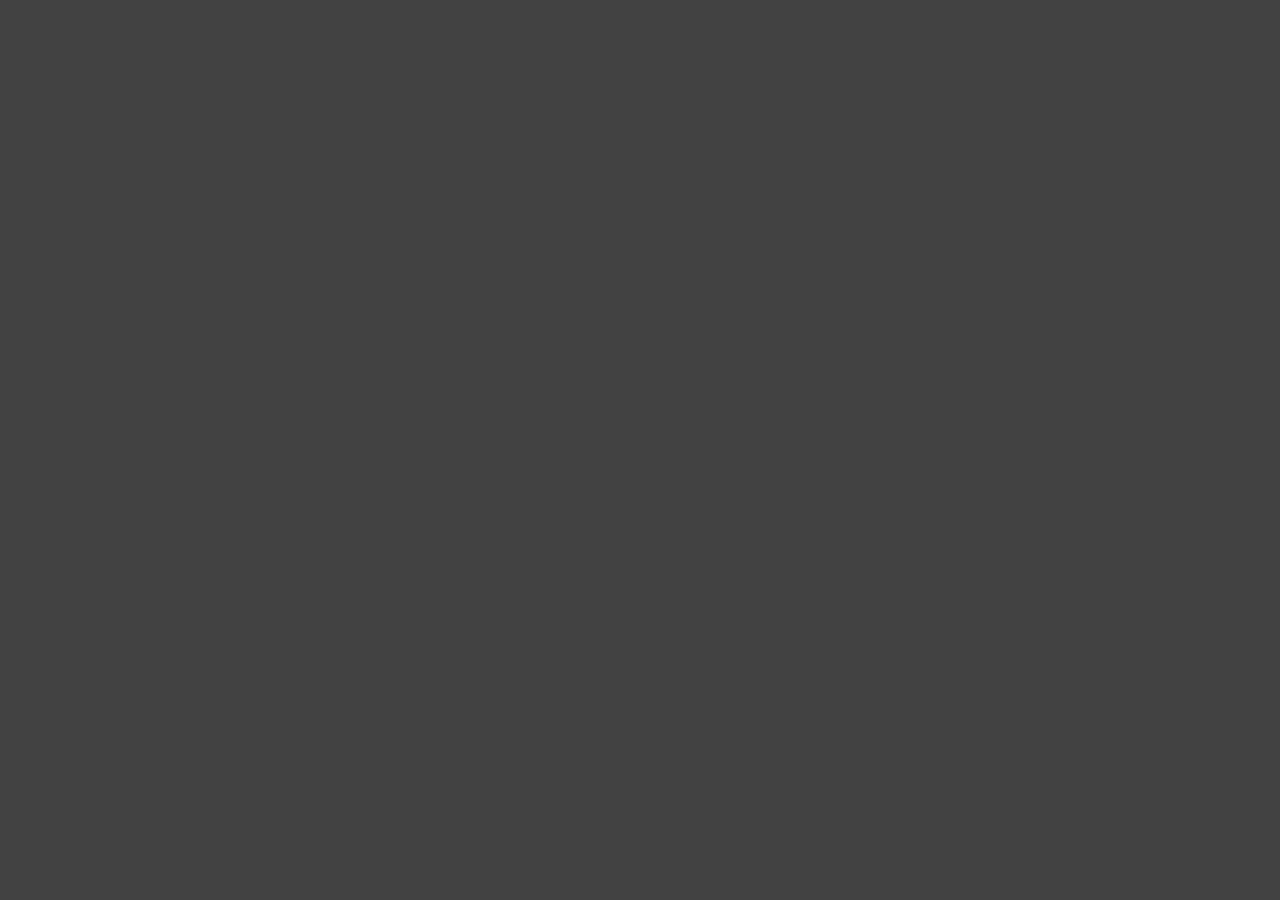
==== example/index.html @ fa62b3d4 "refactory" ====
<!DOCTYPE html>
<html lang="en">

<head>
    <meta charset="UTF-8" />
    <meta http-equiv="X-UA-Compatible" content="IE=edge" />
    <meta name="viewport" content="width=device-width, initial-scale=1.0" />
    <title>Chart</title>
    <style>
        body {
            background-color: #424242;
        }

        .chart {
            margin: auto;
            display: block;
            height: 12rem;
        }

        .chart> poligon,
        .chart> rect {
            stroke-miterlimit: 10;
            stroke-linecap: round;
            stroke-linejoin: round;
            stroke: #fff;
            stroke-width: .05;
        }

        .front { fill: var(--front) }
        .side { fill: var(--side) }
        .top { fill: var(--top) }

        .line {
            fill: none;
            stroke: #000000cf;
            stroke-miterlimit: 10;
            stroke-width: 1;
        }

        .blue { --front: #5ab4fd; --side: #369bee; --top: #369bee }
        .red { --front: #fd625a; --side: #fb3a30; --top: #fb3a30 }
        .orange { --front: #ff8454; --side: #f0703d; --top: #f0703d }
        .yellow { --front: #ffc354; --side: #f0b13d; --top: #f0b13d }
        .green { --front: #6ae160; --side: #49cc3e; --top: #49cc3e }
    </style>
</head>

<body>
    <script src="index.js"></script>
</body>

</html>
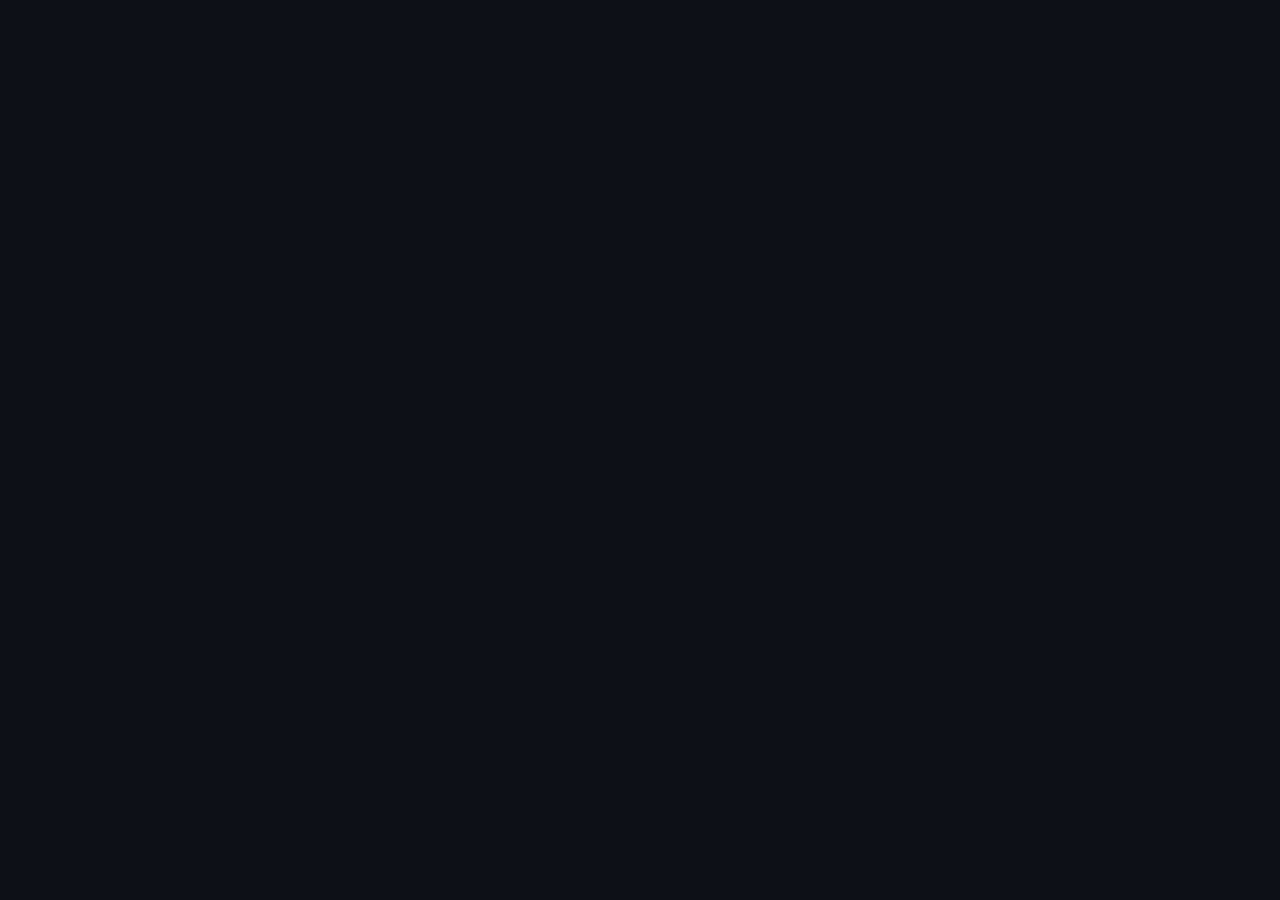
==== commit 5734bca2: "svg chart" ====
--- a/example/index.html
+++ b/example/index.html
@@ -8,40 +8,42 @@
     <title>Chart</title>
     <style>
         body {
-            background-color: #424242;
+            background-color: #0d1117;
         }
-
         .chart {
             margin: auto;
             display: block;
             height: 12rem;
         }
-
         .chart> poligon,
         .chart> rect {
-            stroke-miterlimit: 10;
-            stroke-linecap: round;
-            stroke-linejoin: round;
-            stroke: #fff;
-            stroke-width: .05;
+            /* stroke-miterlimit: 10; */
+            /* stroke-linecap: round; */
+            /* stroke-linejoin: round; */
+            /* stroke: #fff; */
+            /* stroke-width: .05; */
         }
-
-        .front { fill: var(--front) }
-        .side { fill: var(--side) }
-        .top { fill: var(--top) }
-
         .line {
             fill: none;
-            stroke: #000000cf;
+            stroke: #ffffffde;
             stroke-miterlimit: 10;
             stroke-width: 1;
         }
+        .front.blue { fill: #369bee; }
+        .side.blue { fill: #3183c5; }
+        .top.blue { fill: #5ab4fd; }
 
-        .blue { --front: #5ab4fd; --side: #369bee; --top: #369bee }
-        .red { --front: #fd625a; --side: #fb3a30; --top: #fb3a30 }
-        .orange { --front: #ff8454; --side: #f0703d; --top: #f0703d }
-        .yellow { --front: #ffc354; --side: #f0b13d; --top: #f0b13d }
-        .green { --front: #6ae160; --side: #49cc3e; --top: #49cc3e }
+        .front.orange { fill: #f0703d; }
+        .side.orange { fill: #d76031; }
+        .top.orange { fill: #ff8454; }
+
+        .front.red { fill: #fb3a30; }
+        .side.red { fill: #c92f27; }
+        .top.red { fill: #fd625a; }
+
+        .front.yellow { fill: #f0b13d; }
+        .side.yellow { fill: #c29034; }
+        .top.yellow { fill: #ffc354; }
     </style>
 </head>
 
